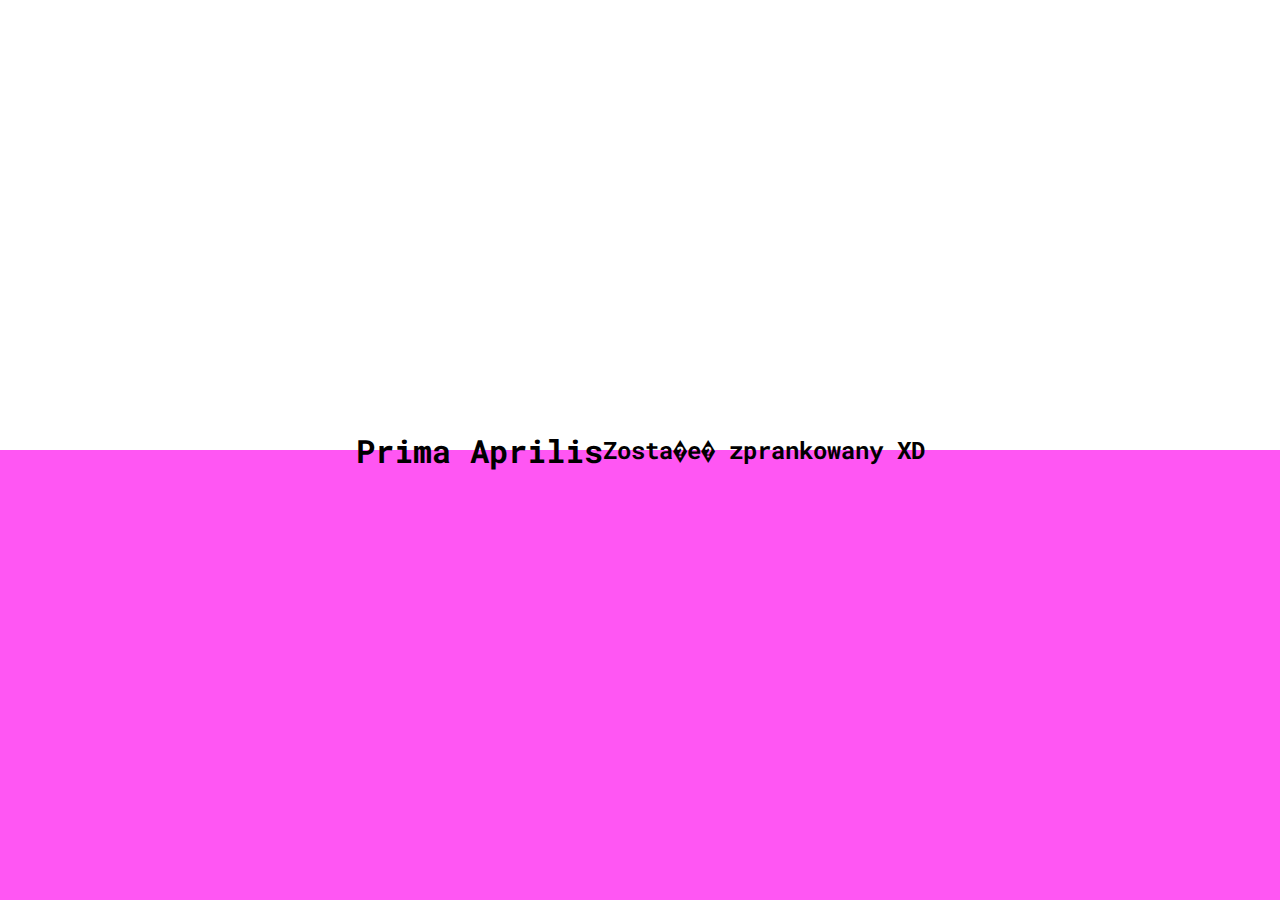
==== odbierz.html @ c6967d73 "Add files via upload" ====
<!DOCTYPE HTML>
<html lang="pl">
<head>
	<link rel="shortcut icon" type="image/png" href="background.jpg">
		<script>
		window.onblur = function () { document.title = "Gra�yna"; }
		window.onfocus = function () { document.title = "It's a Prank Bro!"; }
	</script>
	<meta charset="utf-8" />
    <title>It's a Prank Bro</title> 
   <meta http-equiv="X-UA-Compatible" content="IE=edge,chrome=1" />
   <link href="style.css" rel="stylesheet" type="text/css">
<body><h1>Prima Aprilis</h1><h2>Zosta�e� zprankowany XD</h2><center>
</center>
</body>    
</html>
---- style.css ----
@import url('https://fonts.googleapis.com/css?family=Roboto+Mono&display=swap');

*
{
    margin: 0;
    padding: 0;
}
body
{
	margin: 0;
    padding: 0;
	display: flex;
	justify-content: center;
	align-items: center;
	min-height: 100vh;
	background: linear-gradient(#fff 0%, #fff 50%, #ff56f3 50%, #ff56f3 100%);
}

h1
{
	font-family: 'Roboto Mono', monospace;
	float: center;
	text-align: center;
}
h2
{
	font-family: 'Roboto Mono', monospace;
	float: center;
	text-align: center;
}
h3
{
	font-family: 'Roboto Mono', monospace;
	float: center;
	text-align: center;
}
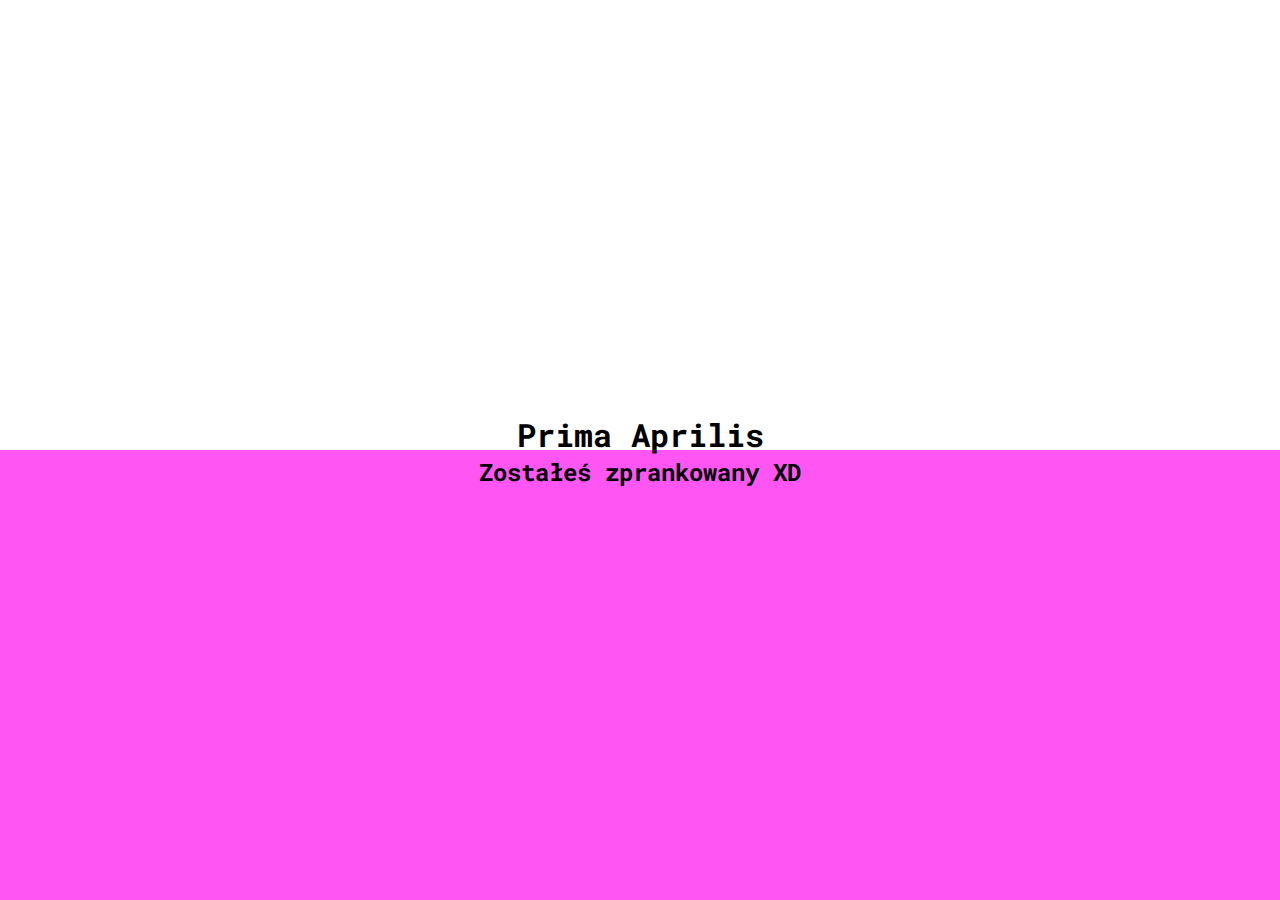
==== commit d130a1ec: "Update odbierz.html" ====
--- a/odbierz.html
+++ b/odbierz.html
@@ -3,14 +3,15 @@
 <head>
 	<link rel="shortcut icon" type="image/png" href="background.jpg">
 		<script>
-		window.onblur = function () { document.title = "Gra�yna"; }
+		window.onblur = function () { document.title = "Gra¿yna"; }
 		window.onfocus = function () { document.title = "It's a Prank Bro!"; }
 	</script>
 	<meta charset="utf-8" />
     <title>It's a Prank Bro</title> 
    <meta http-equiv="X-UA-Compatible" content="IE=edge,chrome=1" />
    <link href="style.css" rel="stylesheet" type="text/css">
-<body><h1>Prima Aprilis</h1><h2>Zosta�e� zprankowany XD</h2><center>
+<body><center><h1>Prima Aprilis</h1>
+	<h2>Zostałeś zprankowany XD</h2></center>
 </center>
 </body>    
 </html>
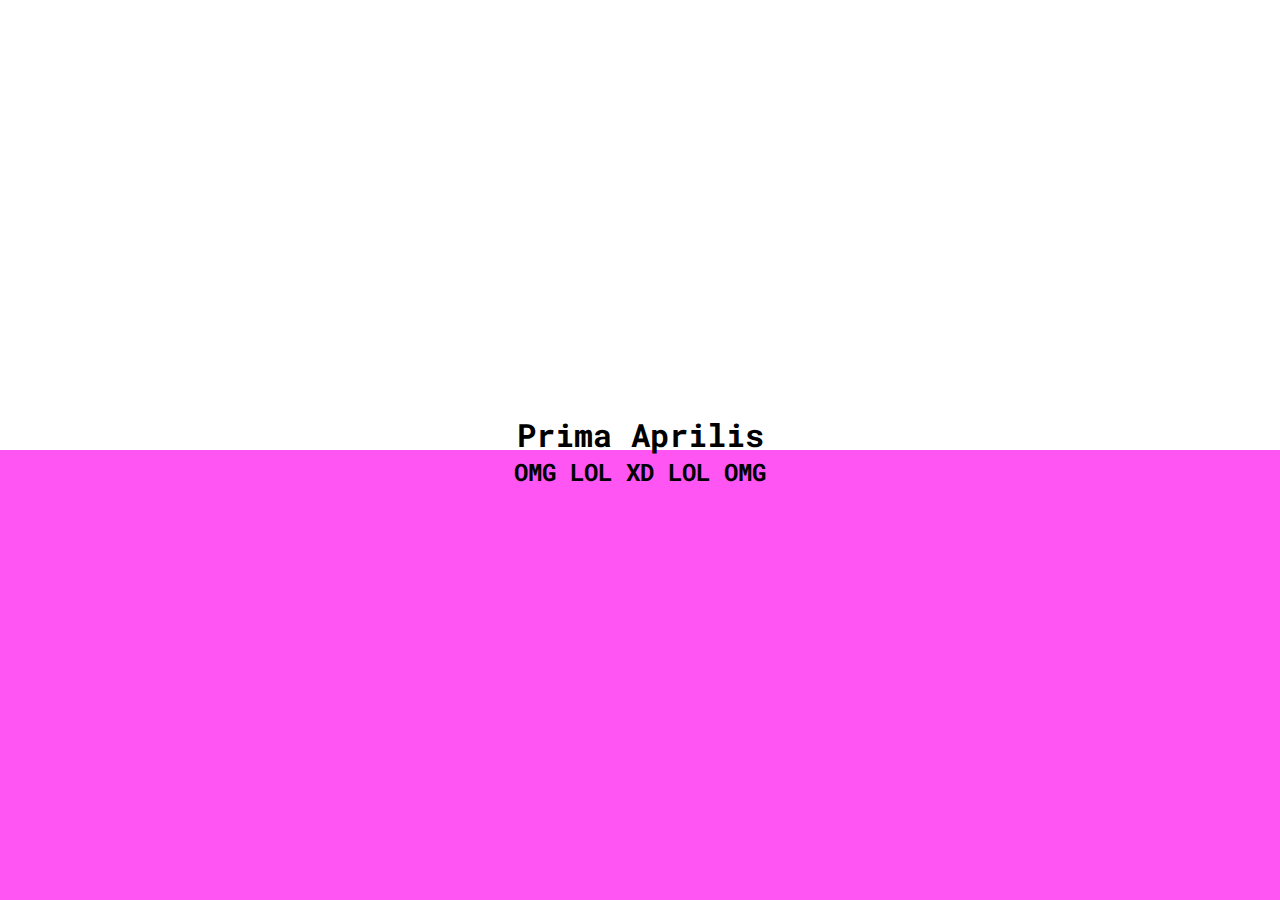
==== commit 3aad58f5: "Update odbierz.html" ====
--- a/odbierz.html
+++ b/odbierz.html
@@ -11,7 +11,6 @@
    <meta http-equiv="X-UA-Compatible" content="IE=edge,chrome=1" />
    <link href="style.css" rel="stylesheet" type="text/css">
 <body><center><h1>Prima Aprilis</h1>
-	<h2>Zostałeś zprankowany XD</h2></center>
-</center>
+	<h2>OMG LOL XD LOL OMG</h2></center>
 </body>    
 </html>
